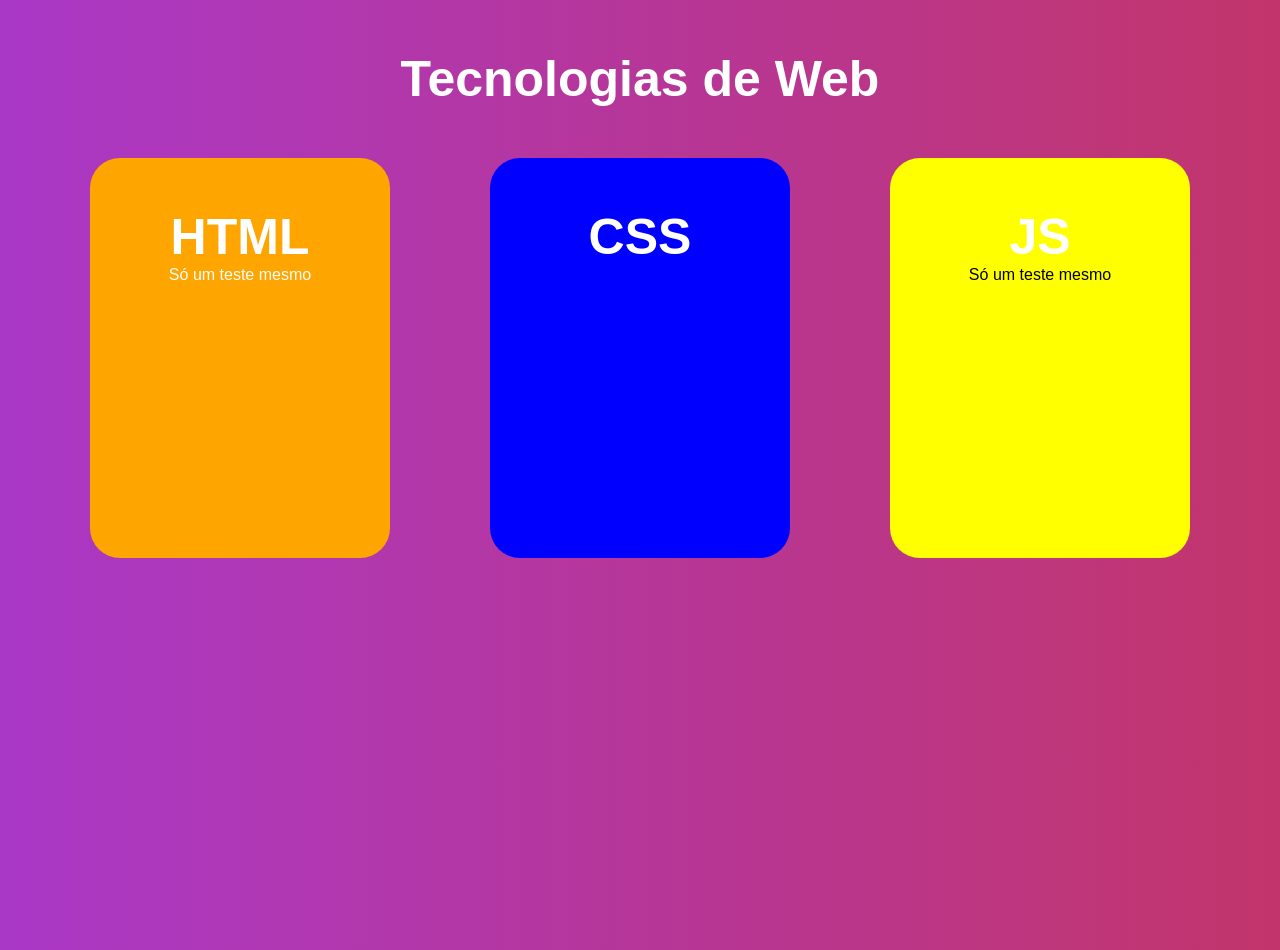
==== Css/new.html @ 64c7409c "Add files via upload" ====
<!DOCTYPE html>
<html lang="pt-br">
<head>
    <meta charset="UTF-8">
    <meta name="viewport" content="width=device-width, initial-scale=1.0">
    <title>FRONT</title>

    <link rel="stylesheet" href="novo.css">
</head>
<body>
    <h1>Tecnologias de Web</h1>

    <div class="main">
        <div class="card card1">
            <h1>HTML</h1>
            <p>Só um teste mesmo</p>
        </div>
        <div class="card card2">
            <h1>CSS</h1>
        </div>
        <div class="card card3">
            <h1>JS</h1>
            <p>Só um teste mesmo</p>
        </div>
    <div>
</body>
</html>
---- Css/novo.css ----
* {
    margin:0;
    padding: 0;
    box-sizing: border-box;
    font-family: 'Franklin Gothic Medium', 'Arial Narrow', Arial, sans-serif;
}

h1{
    text-align:center;
    font-size: 50px;
    margin-top: 50px;
    color: white
}

body{
    background: linear-gradient(to right, #aa38c7, #c2356b);
    height: 100vh;
}

.main{
    display: flex;
    justify-content: center;
}

.card{
    margin: 50px;
    color:black;
    width: 300px;
    height: 400px;
    border-radius: 30px;
}

.card1{
    background-color: orange;
    color: white;
    text-align: center;
}

.card2{
    background-color: blue;
    color: white;
    text-align: center;   
}

.card3{
    background-color: yellow;
    color: black;
    text-align: center;   
}
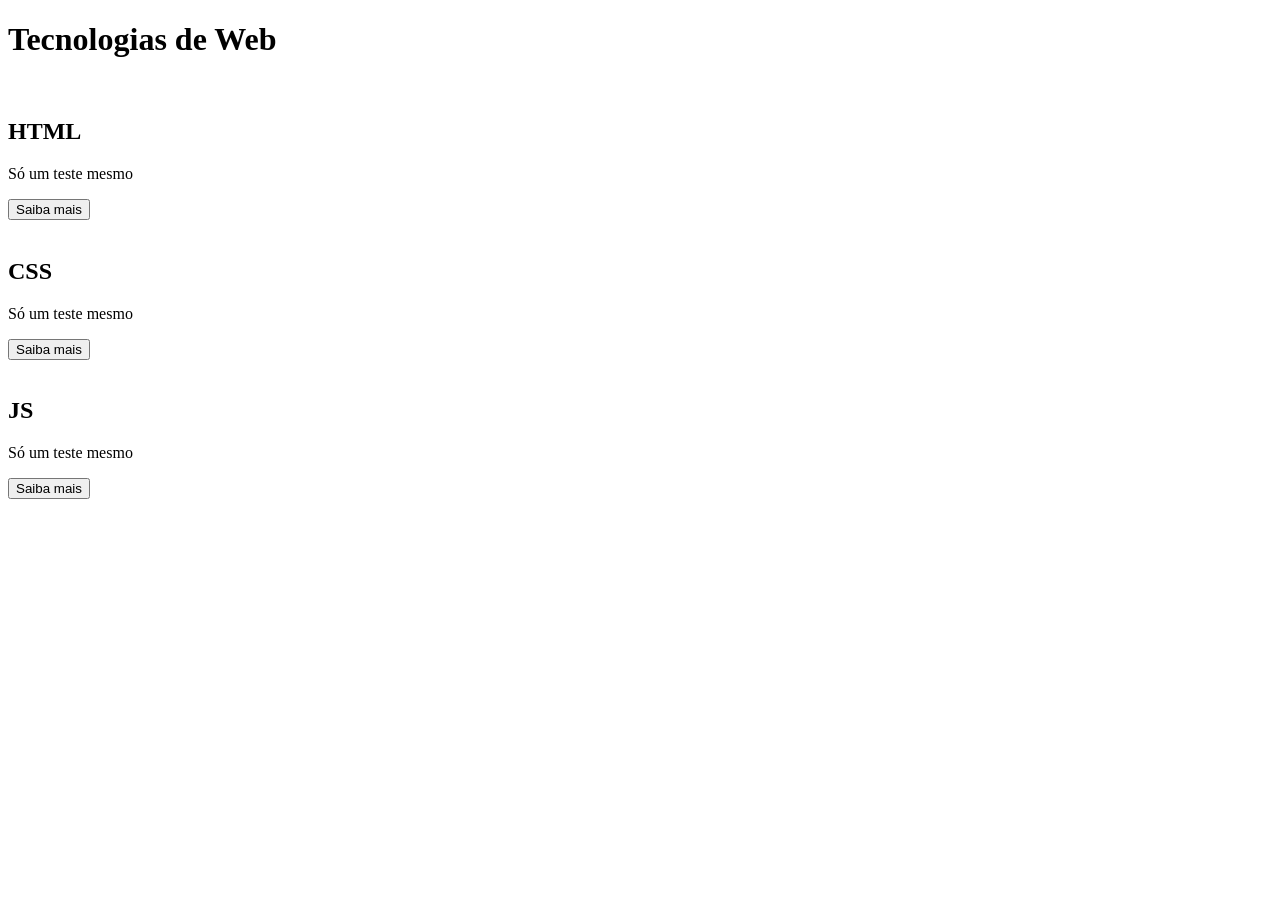
==== commit 834dbb95: "Revise new.html with images and buttons Updated the HTML structure and added images and buttons to t" ====
--- a/Css/new.html
+++ b/Css/new.html
@@ -5,23 +5,36 @@
     <meta name="viewport" content="width=device-width, initial-scale=1.0">
     <title>FRONT</title>
 
-    <link rel="stylesheet" href="novo.css">
+    <link rel="stylesheet" href="front.css">
 </head>
 <body>
+
     <h1>Tecnologias de Web</h1>
 
     <div class="main">
+
         <div class="card card1">
-            <h1>HTML</h1>
+            <img src="html.png" alt="">
+            <h2>HTML</h2>
             <p>Só um teste mesmo</p>
+            <button>Saiba mais</button>
         </div>
+
         <div class="card card2">
-            <h1>CSS</h1>
+            <img src="css.png" alt="">
+            <h2>CSS</h2>
+            <p>Só um teste mesmo</p>
+            <button>Saiba mais</button>
         </div>
+
         <div class="card card3">
-            <h1>JS</h1>
+            <img src="js.png" alt="">
+            <h2>JS</h2>
             <p>Só um teste mesmo</p>
+            <button>Saiba mais</button>
         </div>
-    <div>
+
+    </div>
+
 </body>
-</html>+</html>
